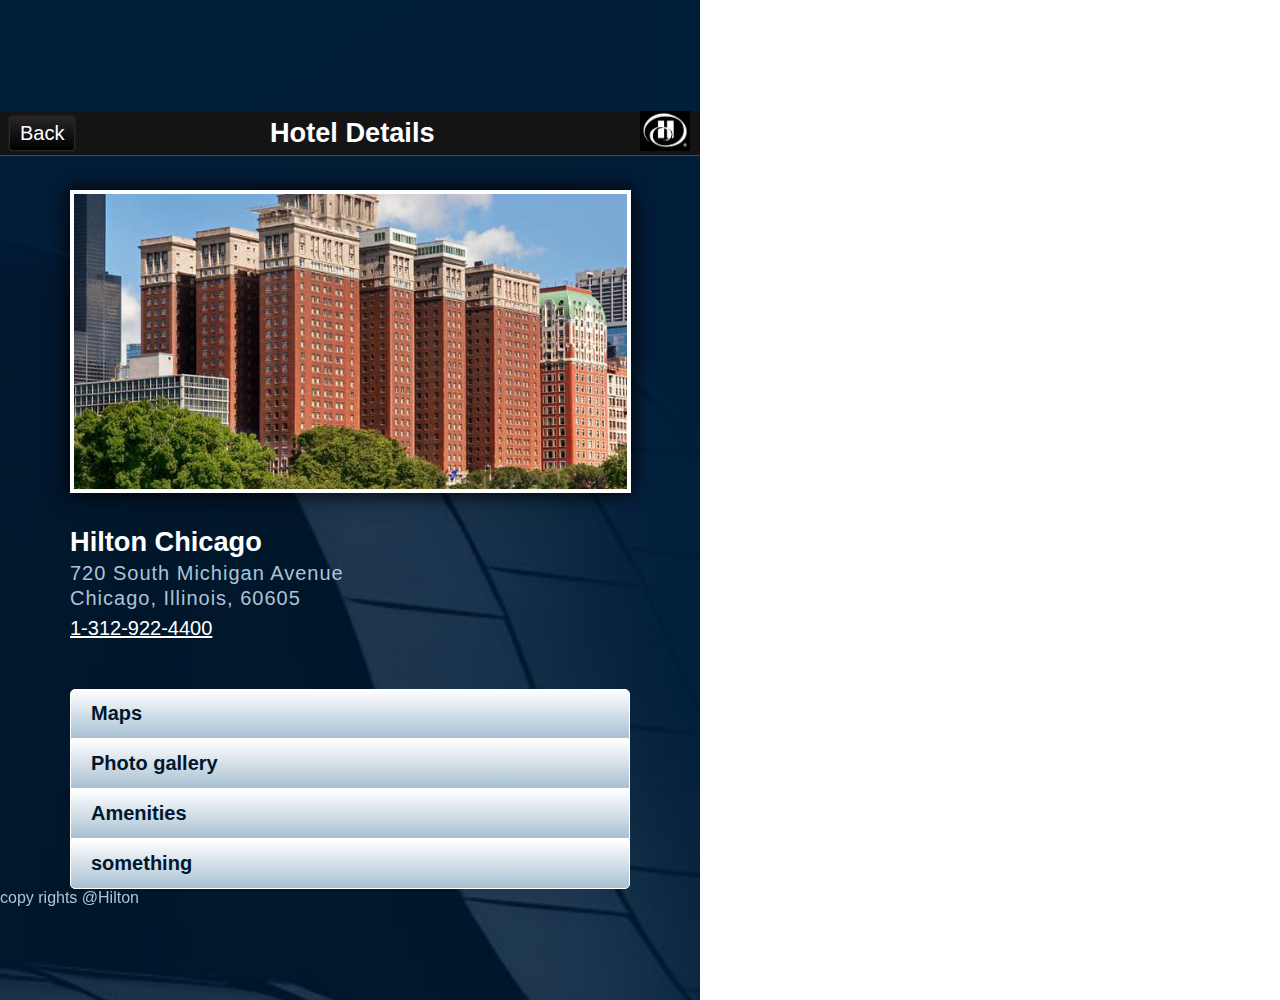
==== hotel_details/src/index.html @ 403c5eeb "hotel details page" ====
<!DOCTYPE html>
<html lang="en">
  <head>
    <meta charset="UTF-8" />
    <meta name="viewport" content="width=device-width, initial-scale=1.0" />
    <meta http-equiv="X-UA-Compatible" content="ie=edge" />
    <link rel="stylesheet" href="https://use.fontawesome.com/releases/v5.8.1/css/all.css" integrity="sha384-50oBUHEmvpQ+1lW4y57PTFmhCaXp0ML5d60M1M7uH2+nqUivzIebhndOJK28anvf" crossorigin="anonymous">
    <link rel="stylesheet" type="text/css" href="./style.css" />
    <title>Document</title>
  </head>
  <body>
    <!-- <nav>
      <ul>
        <li><a href="#">back</a></li>
        <li><a href="#">Hotel Details</a></li>
        <li><a href="#"><span><img src="../test1_assets/HI_mk_logo_hiltonbrandlogo_3.jpg" style="width:50px; height:50px; object-fit: cover; float:right"></img></span></a></li>
      </ul>
    </nav> -->
   
    <div class="container">
         <nav>
            <span><button class="backBtn"><i class="fas fa-chevron-left"></i>Back</button></span>
            <a class="details" href="#"><span style="float: center">Hotel Details</span></a>
            <a class="logo" href="#"><span><img src="../test1_assets/HI_mk_logo_hiltonbrandlogo_3.jpg" style="width:50px; height:40px;"></img></span></a>
            <!-- cropped the main logo to get the hilton logo-->
        </nav>
        <div class="imageBox">
            <img src="../test1_assets/hotelexterior.jpg" />
        </div>
        <div class="textBox">
            <p class="main_label">Hilton Chicago</p>
            <p class="label1">
            720 South Michigan Avenue
            </p>
            <p class="label1">Chicago, Illinois, 60605</p>
            <a href="#">1-312-922-4400</a>
        </div>
        <div class="selectBox">
            <button><span class="btn-span">Maps</span><i class="fas fa-chevron-right"></i></button>
            <button><span class="btn-span">Photo gallery</span><i class="fas fa-chevron-right"></i></button>
            <button><span class="btn-span">Amenities</span><i class="fas fa-chevron-right"></i></button>
            <button><span class="btn-span">something</span><i class="fas fa-chevron-right"></i></button>
        </div>
        <footer>
            <a class="copyRights">copy rights @Hilton</a>
        </footer>
    </div>
  </body>
</html>
---- hotel_details/src/style.css ----
body {
  margin: 0px;
  font-family: sans-serif;
  display: flex;
}

nav {
  display: flex;
  justify-content: center;
  align-items: center;
  background-color: #151414;
  box-shadow: 0px 1px #4e4949;
}

nav .details {
  color: white;
  text-decoration: none;
  font-size: 170%;
  font-weight: 600;
  margin-left: auto;
  margin-right: auto;
  text-align: center;
}

nav .backBtn {
  background-image: linear-gradient(#272525, black);
  color: white;
  width: 100%;
  padding: 5px;
  border-radius: 3px;
  font-size: 20px;
  border: none;
  margin-left: 10px;
  box-shadow: 0px 0px 2px 1px #382e2e;
}

nav .logo {
  margin-right: 10px;
}

.container {
  background-image: url("../test1_assets/background.png");
  background-size: cover;
  position: absolute;
  height: 120%;
  width: 100%;
  max-height: 1000px;
  max-width: 700px;
  align-content: center;
}
.imageBox img {
  text-align: center;
  background-color: white;
  width: 79%;
  height: 30%;
  margin: auto;
  padding: 4px;
  box-shadow: 0px 0px 20px 1px black;
}

@media screen and (max-width: 450px) {
  .label1 {
    color: #adc3d8;
    font-size: 15px;
    line-height: 2px;
  }
  .main_label {
    color: white;
    font-size: 100%;
    font-weight: 400;
    line-height: 2px;
  }
  .selectBox {
    margin-top: 0%;
  }
  .textBox {
    height: 10%;
  }
}

@media screen and (min-width: 451px) {
  .label1 {
    color: #adc3d8;
    font-size: 20px;
    letter-spacing: 1px;
    line-height: 5px;
  }
  .main_label {
    color: white;
    font-size: 170%;
    font-weight: 600;
    line-height: 5px;
  }
  .selectBox {
    margin-top: 5%;
  }
  .textBox {
    height: 15%;
  }
}

.textBox a {
  line-height: 0px;
  font-size: 20px;
  color: white;
}

.imageBox {
  margin-top: 5%;
  margin-bottom: 6%;
  text-align: center;
}

.textBox {
  border: none;
  width: 80%;
  color: white;
  position: relative;
  margin: auto;
  margin-bottom: -5%;
}

.selectBox {
  margin: auto;
  align: center;
  margin-top: 5%;
}

.selectBox button:first-child {
  border-radius: 5px 5px 0px 0px;
}

/*to avoid double border*/
.slectBox button:not(:last-child) {
  border-bottom: none;
}

.selectBox button:last-child {
  border-radius: 0px 0px 5px 5px;
}

.selectBox button {
  border: 1px solid white;
  width: 80%;
  text-align: left;
  padding: 5px 20px 5px 20px;
  font-size: 20px;
  font-weight: 700;
  margin: 0px auto;
  color: #00172e;
  background-image: linear-gradient(white, #a8c0d2);
  height: 50px;
  cursor: pointer;
  display: block;
}

.selectBox button:hover {
  background-image: linear-gradient(#a8c0d2, #a8c0d2);
}

.selectBox button:focus {
  outline: none;
}

.selectBox button .btn-span {
  font-size: 100%;
}

.selectBox button > i {
  float: right;
}

footer {
  position: fixed;
}

footer .copyRights {
  color: #adc3d8;
}
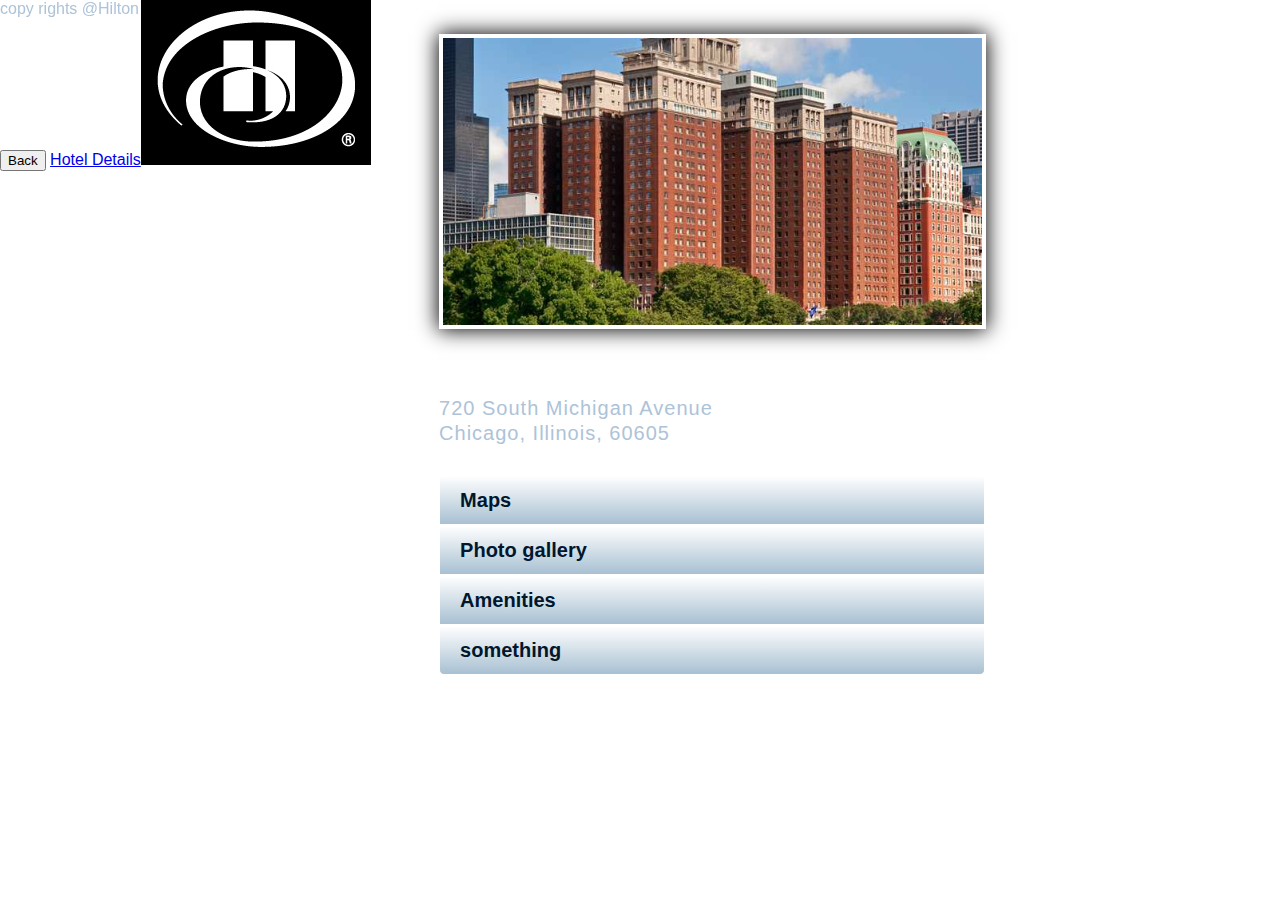
==== commit 7b747d9c: "Update index.html" ====
--- a/hotel_details/src/index.html
+++ b/hotel_details/src/index.html
@@ -4,46 +4,59 @@
     <meta charset="UTF-8" />
     <meta name="viewport" content="width=device-width, initial-scale=1.0" />
     <meta http-equiv="X-UA-Compatible" content="ie=edge" />
-    <link rel="stylesheet" href="https://use.fontawesome.com/releases/v5.8.1/css/all.css" integrity="sha384-50oBUHEmvpQ+1lW4y57PTFmhCaXp0ML5d60M1M7uH2+nqUivzIebhndOJK28anvf" crossorigin="anonymous">
+    <link
+      rel="stylesheet"
+      href="https://use.fontawesome.com/releases/v5.8.1/css/all.css"
+      integrity="sha384-50oBUHEmvpQ+1lW4y57PTFmhCaXp0ML5d60M1M7uH2+nqUivzIebhndOJK28anvf"
+      crossorigin="anonymous"
+    />
     <link rel="stylesheet" type="text/css" href="./style.css" />
     <title>Document</title>
   </head>
   <body>
-    <!-- <nav>
-      <ul>
-        <li><a href="#">back</a></li>
-        <li><a href="#">Hotel Details</a></li>
-        <li><a href="#"><span><img src="../test1_assets/HI_mk_logo_hiltonbrandlogo_3.jpg" style="width:50px; height:50px; object-fit: cover; float:right"></img></span></a></li>
-      </ul>
-    </nav> -->
-   
-    <div class="container">
-         <nav>
-            <span><button class="backBtn"><i class="fas fa-chevron-left"></i>Back</button></span>
-            <a class="details" href="#"><span style="float: center">Hotel Details</span></a>
-            <a class="logo" href="#"><span><img src="../test1_assets/HI_mk_logo_hiltonbrandlogo_3.jpg" style="width:50px; height:40px;"></img></span></a>
-            <!-- cropped the main logo to get the hilton logo-->
-        </nav>
-        <div class="imageBox">
-            <img src="../test1_assets/hotelexterior.jpg" />
-        </div>
-        <div class="textBox">
-            <p class="main_label">Hilton Chicago</p>
-            <p class="label1">
-            720 South Michigan Avenue
-            </p>
-            <p class="label1">Chicago, Illinois, 60605</p>
-            <a href="#">1-312-922-4400</a>
-        </div>
-        <div class="selectBox">
-            <button><span class="btn-span">Maps</span><i class="fas fa-chevron-right"></i></button>
-            <button><span class="btn-span">Photo gallery</span><i class="fas fa-chevron-right"></i></button>
-            <button><span class="btn-span">Amenities</span><i class="fas fa-chevron-right"></i></button>
-            <button><span class="btn-span">something</span><i class="fas fa-chevron-right"></i></button>
-        </div>
-        <footer>
-            <a class="copyRights">copy rights @Hilton</a>
-        </footer>
-    </div>
+    <header>
+      <span
+        ><button class="backBtn">
+          <i class="fas fa-chevron-left"></i>Back
+        </button></span
+      >
+      <a class="details" href="#"
+        ><span style="float: center">Hotel Details</span></a
+      ><img src="../test1_assets/HI_mk_logo_hiltonbrandlogo_3.jpg" />
+      <!-- cropped the main logo to get the hilton logo-->
+    </header>
+    <main>
+      <div class="imageBox">
+        <img src="../test1_assets/hotelexterior.jpg" />
+      </div>
+      <div class="textBox">
+        <p class="main_label">Hilton Chicago</p>
+        <p class="label1">
+          720 South Michigan Avenue
+        </p>
+        <p class="label1">Chicago, Illinois, 60605</p>
+        <a href="#">1-312-922-4400</a>
+      </div>
+      <div class="selectBox">
+        <button>
+          <span class="btn-span">Maps</span><i class="fas fa-chevron-right"></i>
+        </button>
+        <button>
+          <span class="btn-span">Photo gallery</span
+          ><i class="fas fa-chevron-right"></i>
+        </button>
+        <button>
+          <span class="btn-span">Amenities</span
+          ><i class="fas fa-chevron-right"></i>
+        </button>
+        <button>
+          <span class="btn-span">something</span
+          ><i class="fas fa-chevron-right"></i>
+        </button>
+      </div>
+    </main>
+    <footer>
+      <a class="copyRights">copy rights @Hilton</a>
+    </footer>
   </body>
 </html>
